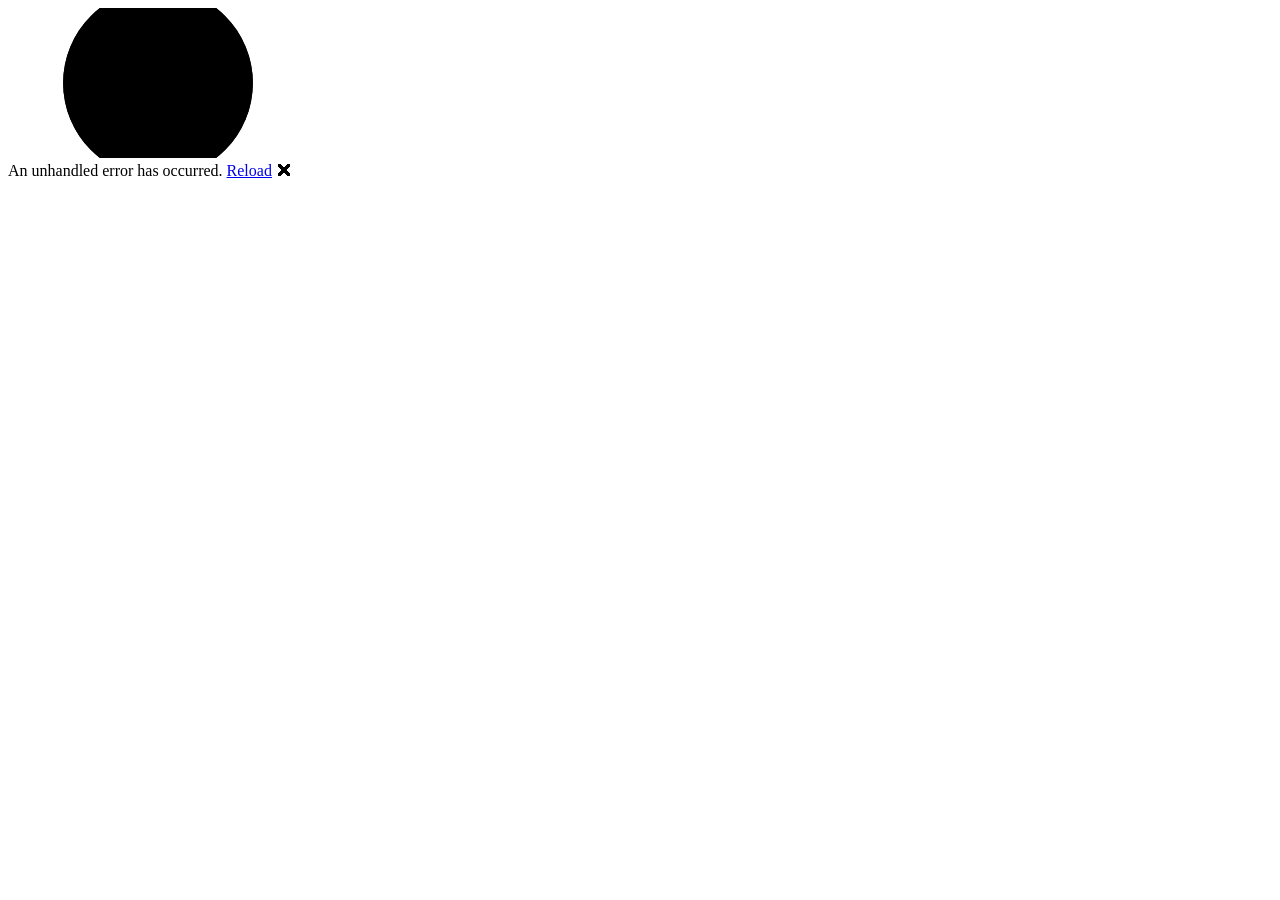
==== GlazerOps/wwwroot/index.html @ bc783327 "Add table view & refresh to jobs; update routing & details Enhanced CardDisplayArea with table view," ====
<!DOCTYPE html>
<html lang="en">

<head>
    <meta charset="utf-8" />
    <meta name="viewport" content="width=device-width, initial-scale=1.0" />
    <title>GlazerOps</title>
    <base href="/" />
    <link rel="preload" id="webassembly" />
    <link rel="stylesheet" href="lib/bootstrap/dist/css/bootstrap.min.css" />
    <link rel="stylesheet" href="_content/MudBlazor/MudBlazor.min.css" />
    <link rel="stylesheet" href="https://fonts.googleapis.com/css?family=Roboto:300,400,500,700&display=swap" />
    <link rel="stylesheet" href="https://fonts.googleapis.com/icon?family=Material+Icons" />
    <link rel="stylesheet" href="css/app.css" />
    <link rel="icon" type="image/png" href="Icon.png" />
    <link href="GlazerOps.styles.css" rel="stylesheet" />
    <link href="manifest.webmanifest" rel="manifest" />
    <link rel="apple-touch-icon" sizes="512x512" href="icon-512.png" />
    <link rel="apple-touch-icon" sizes="192x192" href="icon-192.png" />
    <script type="importmap"></script>
    <script>
        // Single Page Apps for GitHub Pages — restore path redirected via 404.html
        // https://github.com/rafgraph/spa-github-pages
        (function (l) {
            if (l.search[1] === '/') {
                var decoded = l.search.slice(1).split('&').map(function (s) {
                    return s.replace(/~and~/g, '&');
                }).join('?');
                window.history.replaceState(null, null,
                    l.pathname.slice(0, -1) + decoded + l.hash
                );
            }
        }(window.location));
    </script>
</head>

<body>
    <div id="app">
        <svg class="loading-progress">
            <circle r="40%" cx="50%" cy="50%" />
            <circle r="40%" cx="50%" cy="50%" />
        </svg>
        <div class="loading-progress-text"></div>
    </div>

    <div id="blazor-error-ui">
        An unhandled error has occurred.
        <a href="." class="reload">Reload</a>
        <span class="dismiss">🗙</span>
    </div>
    <script src="js/storageInterop.js"></script>
    <script src="_content/MudBlazor/MudBlazor.min.js"></script>
    <script>
        // navigator.permissions.query is a native method that requires this === navigator.permissions.
        // The Blazor WASM VM dispatches native calls without re-attaching the stored receiver
        // (p.DO(...p.L) instead of p.DO.call(p.Ax, ...p.L)), so pre-bind query here before
        // the runtime loads to make every call site work regardless of invocation context.
        (function () {
            if (navigator.permissions && typeof navigator.permissions.query === 'function') {
                navigator.permissions.query = navigator.permissions.query.bind(navigator.permissions);
            }
        })();
    </script>
    <script src="_framework/blazor.webassembly#[.{fingerprint}].js"></script>
    <script>
        if ('serviceWorker' in navigator) {
            const isLocalhost = location.hostname === 'localhost' || location.hostname === '127.0.0.1';

            if (isLocalhost) {
                navigator.serviceWorker.getRegistrations().then(registrations => {
                    registrations.forEach(registration => registration.unregister());
                });
            } else {
                navigator.serviceWorker.register('service-worker.js', { updateViaCache: 'none' });
            }
        }
    </script>
</body>

</html>
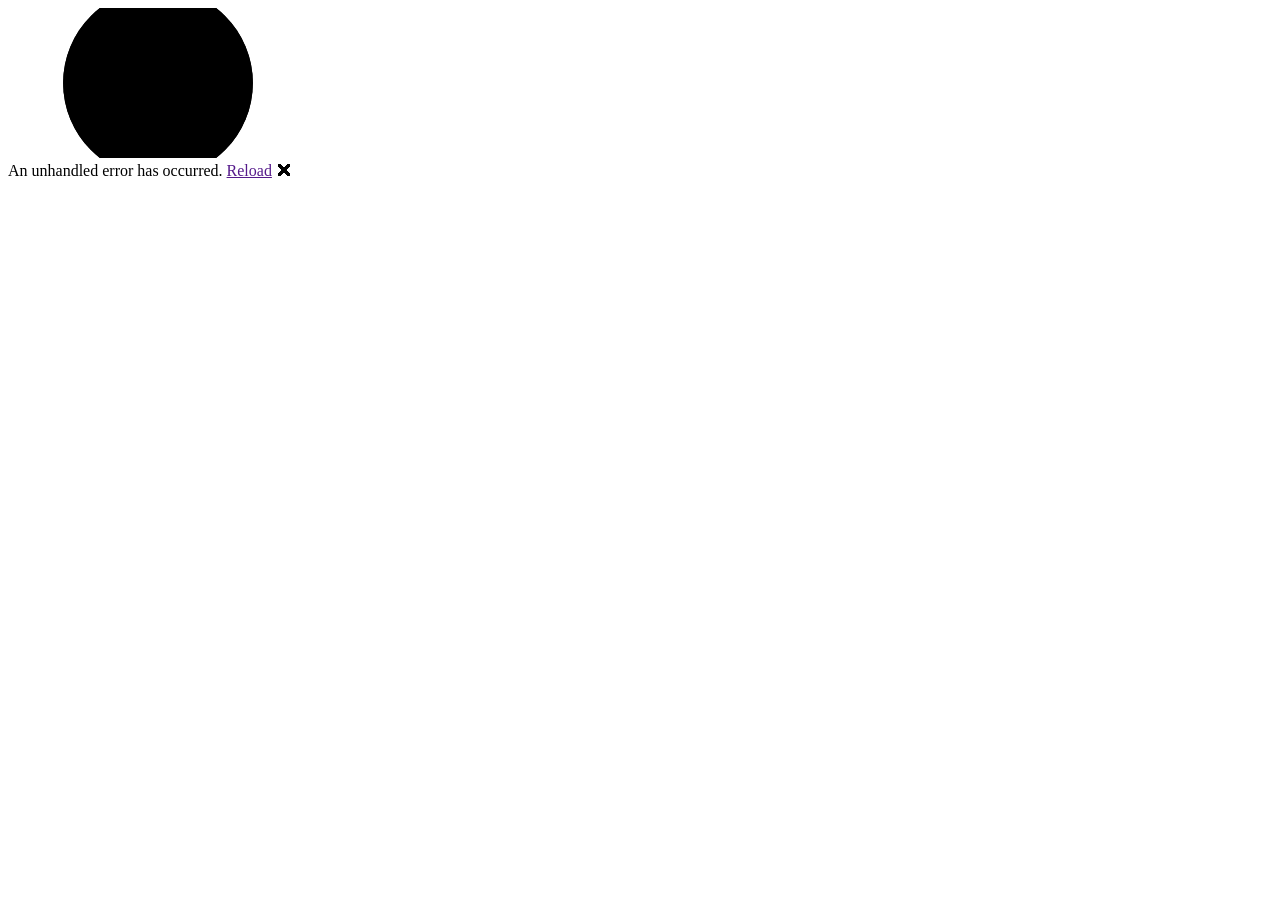
==== commit fb292e3e: "Update base href and fix script references in index.html" ====
--- a/GlazerOps/wwwroot/index.html
+++ b/GlazerOps/wwwroot/index.html
@@ -5,7 +5,7 @@
     <meta charset="utf-8" />
     <meta name="viewport" content="width=device-width, initial-scale=1.0" />
     <title>GlazerOps</title>
-    <base href="/" />
+    <base href="/GlazerOps/" />
     <link rel="preload" id="webassembly" />
     <link rel="stylesheet" href="lib/bootstrap/dist/css/bootstrap.min.css" />
     <link rel="stylesheet" href="_content/MudBlazor/MudBlazor.min.css" />
@@ -45,23 +45,23 @@
 
     <div id="blazor-error-ui">
         An unhandled error has occurred.
-        <a href="." class="reload">Reload</a>
+        <a href="" class="reload">Reload</a>
         <span class="dismiss">🗙</span>
     </div>
+
     <script src="js/storageInterop.js"></script>
     <script src="_content/MudBlazor/MudBlazor.min.js"></script>
+
     <script>
-        // navigator.permissions.query is a native method that requires this === navigator.permissions.
-        // The Blazor WASM VM dispatches native calls without re-attaching the stored receiver
-        // (p.DO(...p.L) instead of p.DO.call(p.Ax, ...p.L)), so pre-bind query here before
-        // the runtime loads to make every call site work regardless of invocation context.
         (function () {
             if (navigator.permissions && typeof navigator.permissions.query === 'function') {
                 navigator.permissions.query = navigator.permissions.query.bind(navigator.permissions);
             }
         })();
     </script>
-    <script src="_framework/blazor.webassembly#[.{fingerprint}].js"></script>
+
+    <script src="_framework/blazor.webassembly.js"></script>
+
     <script>
         if ('serviceWorker' in navigator) {
             const isLocalhost = location.hostname === 'localhost' || location.hostname === '127.0.0.1';
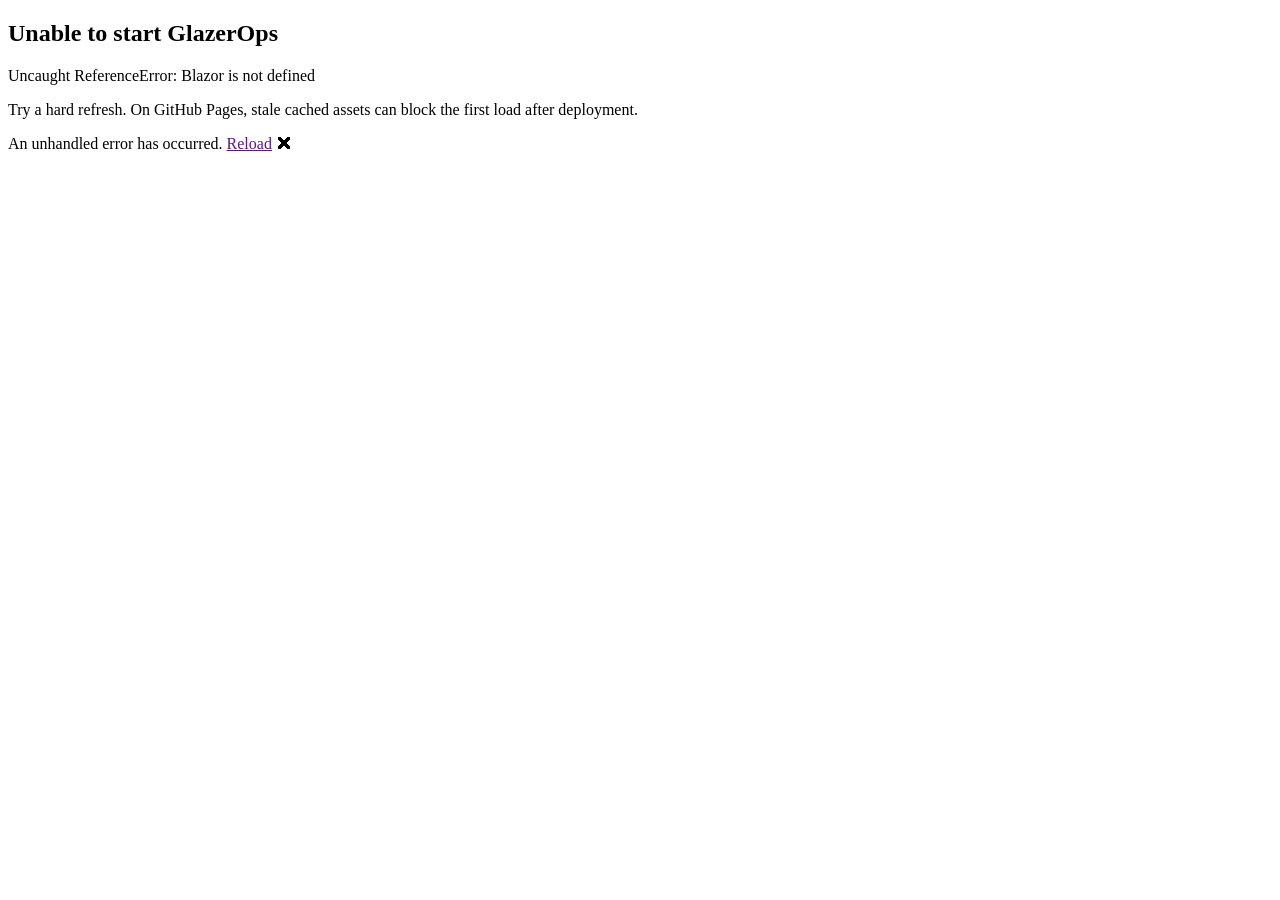
==== commit 208e8e4c: "Improve GitHub Pages app startup" ====
--- a/GlazerOps/wwwroot/index.html
+++ b/GlazerOps/wwwroot/index.html
@@ -5,7 +5,16 @@
     <meta charset="utf-8" />
     <meta name="viewport" content="width=device-width, initial-scale=1.0" />
     <title>GlazerOps</title>
-    <base href="/GlazerOps/" />
+    <base href="/" />
+    <script>
+        (function () {
+            var isGitHubPages = window.location.hostname.endsWith('github.io');
+            var base = document.querySelector('base');
+            if (base) {
+                base.setAttribute('href', isGitHubPages ? '/GlazerOps/' : '/');
+            }
+        })();
+    </script>
     <link rel="preload" id="webassembly" />
     <link rel="stylesheet" href="lib/bootstrap/dist/css/bootstrap.min.css" />
     <link rel="stylesheet" href="_content/MudBlazor/MudBlazor.min.css" />
@@ -22,7 +31,7 @@
         // Single Page Apps for GitHub Pages — restore path redirected via 404.html
         // https://github.com/rafgraph/spa-github-pages
         (function (l) {
-            if (l.search[1] === '/') {
+            if (window.location.hostname.endsWith('github.io') && l.search[1] === '/') {
                 var decoded = l.search.slice(1).split('&').map(function (s) {
                     return s.replace(/~and~/g, '&');
                 }).join('?');
@@ -40,7 +49,7 @@
             <circle r="40%" cx="50%" cy="50%" />
             <circle r="40%" cx="50%" cy="50%" />
         </svg>
-        <div class="loading-progress-text"></div>
+        <div class="loading-progress-text" data-loading-text="Preparing GlazerOps…"></div>
     </div>
 
     <div id="blazor-error-ui">
@@ -60,21 +69,86 @@
         })();
     </script>
 
-    <script src="_framework/blazor.webassembly.js"></script>
+    <script type="module" src="_framework/blazor.webassembly.js" autostart="false"></script>
 
     <script>
         if ('serviceWorker' in navigator) {
             const isLocalhost = location.hostname === 'localhost' || location.hostname === '127.0.0.1';
+            const isGitHubPages = location.hostname.endsWith('github.io');
 
-            if (isLocalhost) {
+            if (isLocalhost || isGitHubPages) {
                 navigator.serviceWorker.getRegistrations().then(registrations => {
                     registrations.forEach(registration => registration.unregister());
                 });
+
+                if ('caches' in window) {
+                    caches.keys().then(keys => {
+                        keys.forEach(key => caches.delete(key));
+                    });
+                }
             } else {
                 navigator.serviceWorker.register('service-worker.js', { updateViaCache: 'none' });
             }
         }
     </script>
+
+    <script>
+        (function () {
+            var loadingText = document.querySelector('.loading-progress-text');
+            var loadingTimer;
+
+            function updateLoadingText(message) {
+                if (!loadingText) {
+                    return;
+                }
+
+                loadingText.setAttribute('data-loading-text', message);
+            }
+
+            function showBootFailure(message) {
+                clearTimeout(loadingTimer);
+
+                var app = document.getElementById('app');
+                if (!app) {
+                    return;
+                }
+
+                app.innerHTML =
+                    '<div class="loading-failure">' +
+                    '<h2>Unable to start GlazerOps</h2>' +
+                    '<p>' + message + '</p>' +
+                    '<p>Try a hard refresh. On GitHub Pages, stale cached assets can block the first load after deployment.</p>' +
+                    '</div>';
+            }
+
+            updateLoadingText('Loading application…');
+
+            loadingTimer = window.setTimeout(function () {
+                updateLoadingText('Still loading… checking cached assets');
+            }, 8000);
+
+            window.addEventListener('error', function (event) {
+                if (event && event.message) {
+                    showBootFailure(event.message);
+                }
+            });
+
+            window.addEventListener('unhandledrejection', function (event) {
+                var reason = event && event.reason;
+                var message = reason && reason.message ? reason.message : 'Application startup failed.';
+                showBootFailure(message);
+            });
+
+            Blazor.start()
+                .then(function () {
+                    clearTimeout(loadingTimer);
+                })
+                .catch(function (error) {
+                    var message = error && error.message ? error.message : 'Application startup failed.';
+                    showBootFailure(message);
+                });
+        })();
+    </script>
 </body>
 
 </html>
--- a/GlazerOps/wwwroot/css/app.css
+++ b/GlazerOps/wwwroot/css/app.css
@@ -0,0 +1,136 @@
+html, body {
+    font-family: 'Helvetica Neue', Helvetica, Arial, sans-serif;
+}
+
+h1:focus {
+    outline: none;
+}
+
+a, .btn-link {
+    color: #0071c1;
+}
+
+.btn-primary {
+    color: #fff;
+    background-color: #1b6ec2;
+    border-color: #1861ac;
+}
+
+.btn:focus, .btn:active:focus, .btn-link.nav-link:focus, .form-control:focus, .form-check-input:focus {
+  box-shadow: 0 0 0 0.1rem white, 0 0 0 0.25rem #258cfb;
+}
+
+.content {
+    padding-top: 1.1rem;
+}
+
+.valid.modified:not([type=checkbox]) {
+    outline: 1px solid #26b050;
+}
+
+.invalid {
+    outline: 1px solid red;
+}
+
+.validation-message {
+    color: red;
+}
+
+#blazor-error-ui {
+    color-scheme: light only;
+    background: lightyellow;
+    bottom: 0;
+    box-shadow: 0 -1px 2px rgba(0, 0, 0, 0.2);
+    box-sizing: border-box;
+    display: none;
+    left: 0;
+    padding: 0.6rem 1.25rem 0.7rem 1.25rem;
+    position: fixed;
+    width: 100%;
+    z-index: 1000;
+}
+
+    #blazor-error-ui .dismiss {
+        cursor: pointer;
+        position: absolute;
+        right: 0.75rem;
+        top: 0.5rem;
+    }
+
+.blazor-error-boundary {
+    background: url([data-uri]) no-repeat 1rem/1.8rem, #b32121;
+    padding: 1rem 1rem 1rem 3.7rem;
+    color: white;
+}
+
+    .blazor-error-boundary::after {
+        content: "An error has occurred."
+    }
+
+.loading-progress {
+    position: absolute;
+    display: block;
+    width: 8rem;
+    height: 8rem;
+    inset: 20vh 0 auto 0;
+    margin: 0 auto 0 auto;
+}
+
+    .loading-progress circle {
+        fill: none;
+        stroke: #e0e0e0;
+        stroke-width: 0.6rem;
+        transform-origin: 50% 50%;
+        transform: rotate(-90deg);
+    }
+
+        .loading-progress circle:last-child {
+            stroke: #1b6ec2;
+            stroke-dasharray: calc(3.141 * var(--blazor-load-percentage, 0%) * 0.8), 500%;
+            transition: stroke-dasharray 0.05s ease-in-out;
+        }
+
+.loading-progress-text {
+    position: absolute;
+    text-align: center;
+    font-weight: bold;
+    inset: calc(20vh + 3.25rem) 0 auto 0.2rem;
+}
+
+    .loading-progress-text:after {
+        content: var(--blazor-load-percentage-text, attr(data-loading-text));
+    }
+
+.loading-failure {
+    max-width: 32rem;
+    margin: 20vh auto 0;
+    padding: 1.5rem;
+    border: 1px solid #d0d7de;
+    border-radius: 0.75rem;
+    background: #fff;
+    box-shadow: 0 0.5rem 1.5rem rgba(15, 23, 42, 0.08);
+    text-align: left;
+}
+
+    .loading-failure h2 {
+        margin-bottom: 0.75rem;
+        font-size: 1.4rem;
+    }
+
+    .loading-failure p:last-child {
+        margin-bottom: 0;
+        color: #586069;
+    }
+
+code {
+    color: #c02d76;
+}
+
+.form-floating > .form-control-plaintext::placeholder, .form-floating > .form-control::placeholder {
+    color: var(--bs-secondary-color);
+    text-align: end;
+}
+
+.form-floating > .form-control-plaintext:focus::placeholder, .form-floating > .form-control:focus::placeholder {
+    text-align: start;
+}
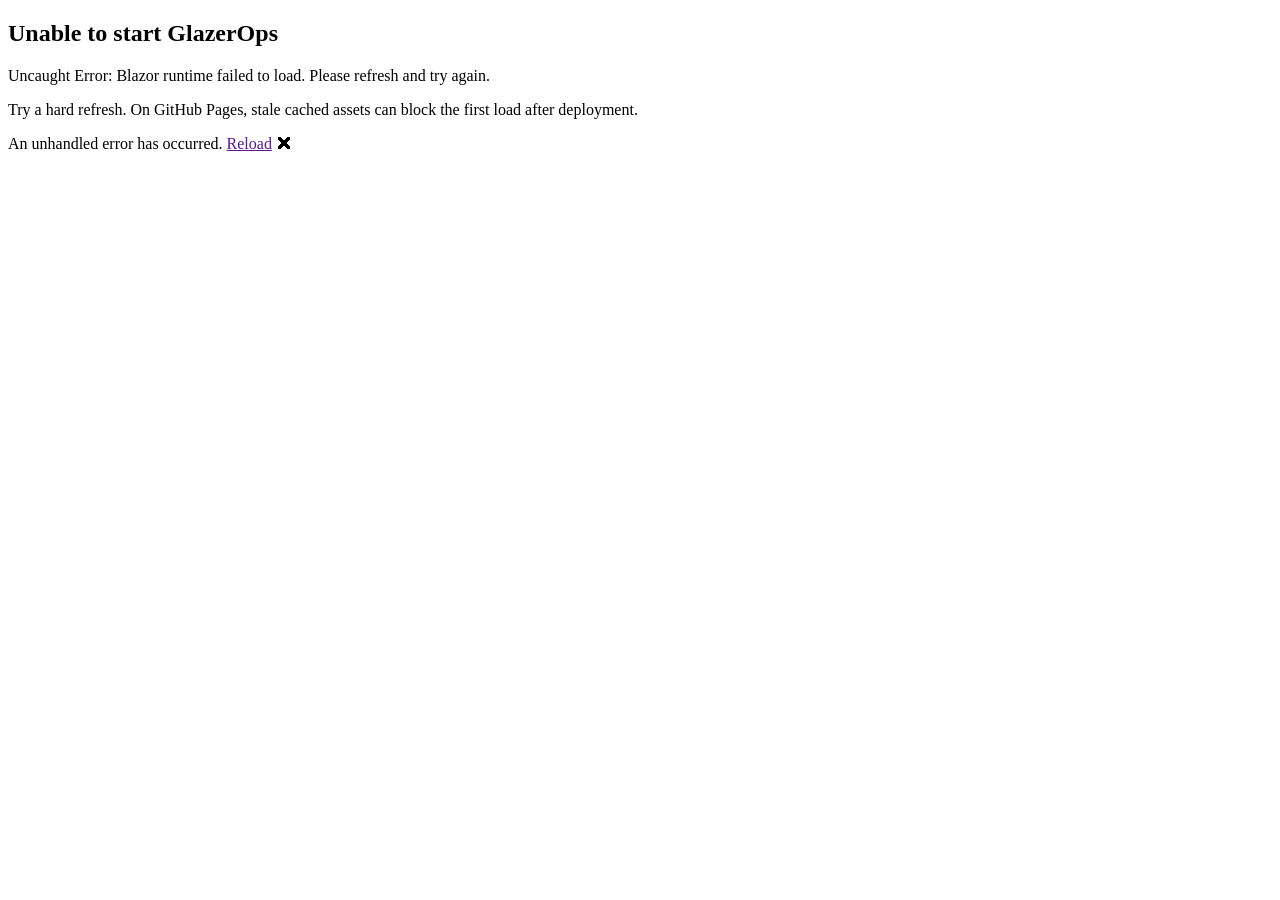
==== commit ce700119: "Fix Blazor bootstrap timing on load" ====
--- a/GlazerOps/wwwroot/index.html
+++ b/GlazerOps/wwwroot/index.html
@@ -69,7 +69,7 @@
         })();
     </script>
 
-    <script type="module" src="_framework/blazor.webassembly.js" autostart="false"></script>
+    <script src="_framework/blazor.webassembly.js" autostart="false" defer></script>
 
     <script>
         if ('serviceWorker' in navigator) {
@@ -139,14 +139,23 @@
                 showBootFailure(message);
             });
 
-            Blazor.start()
-                .then(function () {
-                    clearTimeout(loadingTimer);
-                })
-                .catch(function (error) {
+            function startBlazor() {
+                if (!window.Blazor || typeof window.Blazor.start !== 'function') {
+                    throw new Error('Blazor runtime failed to load. Please refresh and try again.');
+                }
+
+                return window.Blazor.start()
+                    .then(function () {
+                        clearTimeout(loadingTimer);
+                    });
+            }
+
+            window.addEventListener('load', function () {
+                startBlazor().catch(function (error) {
                     var message = error && error.message ? error.message : 'Application startup failed.';
                     showBootFailure(message);
                 });
+            }, { once: true });
         })();
     </script>
 </body>
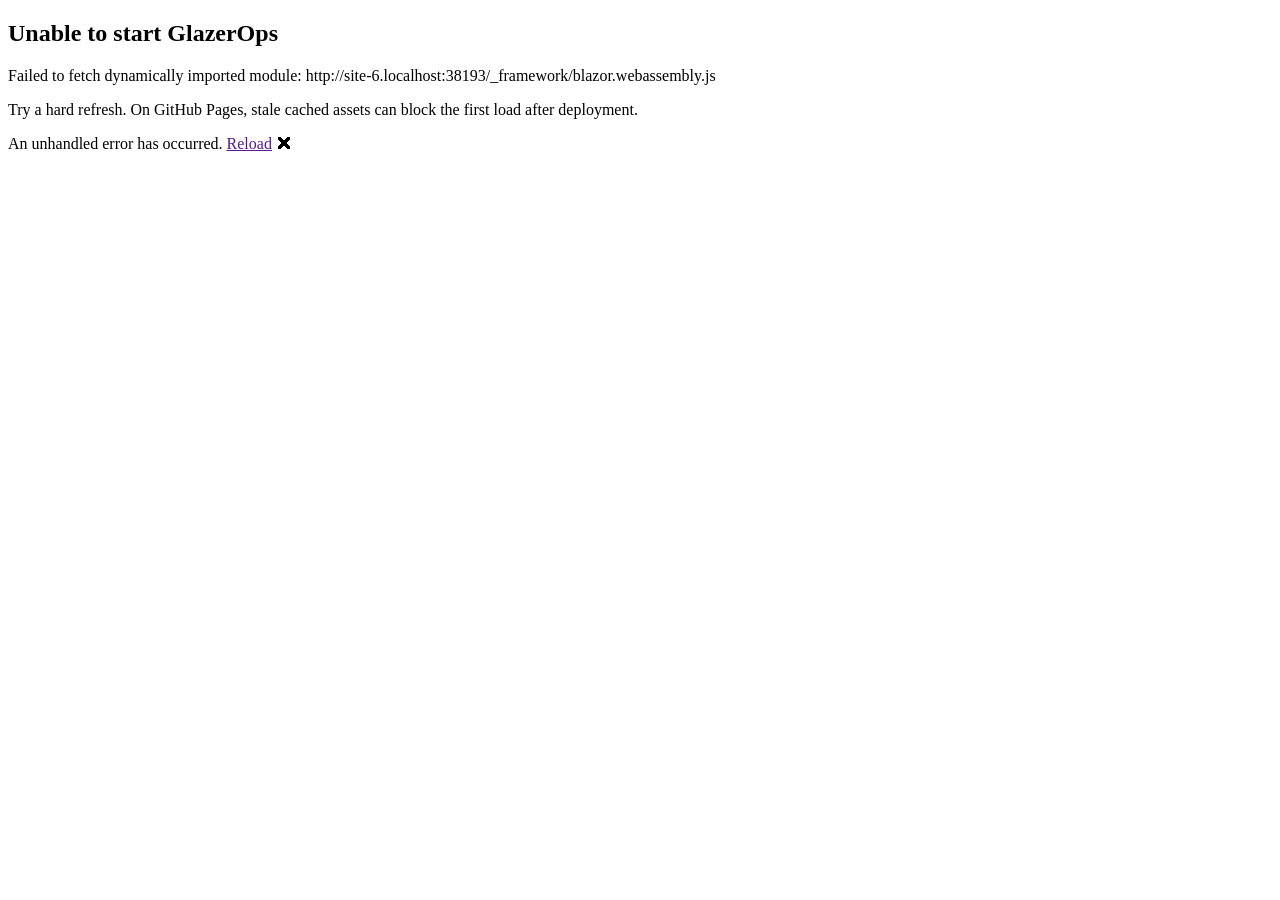
==== commit 3f267346: "Fix GitHub Pages startup sequencing" ====
--- a/GlazerOps/wwwroot/index.html
+++ b/GlazerOps/wwwroot/index.html
@@ -69,94 +69,109 @@
         })();
     </script>
 
-    <script src="_framework/blazor.webassembly.js" autostart="false" defer></script>
+    <script type="module">
+        const loadingText = document.querySelector('.loading-progress-text');
+        let loadingTimer;
+        const serviceWorkerCleanupReloadKey = 'glazerops-sw-cleanup-reload';
 
-    <script>
-        if ('serviceWorker' in navigator) {
+        function updateLoadingText(message) {
+            if (!loadingText) {
+                return;
+            }
+
+            loadingText.setAttribute('data-loading-text', message);
+        }
+
+        function showBootFailure(message) {
+            clearTimeout(loadingTimer);
+
+            const app = document.getElementById('app');
+            if (!app) {
+                return;
+            }
+
+            app.innerHTML =
+                '<div class="loading-failure">' +
+                '<h2>Unable to start GlazerOps</h2>' +
+                '<p>' + message + '</p>' +
+                '<p>Try a hard refresh. On GitHub Pages, stale cached assets can block the first load after deployment.</p>' +
+                '</div>';
+        }
+
+        function getBootErrorMessage(error) {
+            if (error && typeof error === 'object' && 'message' in error && error.message) {
+                return error.message;
+            }
+
+            return 'Application startup failed.';
+        }
+
+        async function prepareServiceWorker() {
+            if (!('serviceWorker' in navigator)) {
+                return true;
+            }
+
             const isLocalhost = location.hostname === 'localhost' || location.hostname === '127.0.0.1';
             const isGitHubPages = location.hostname.endsWith('github.io');
 
             if (isLocalhost || isGitHubPages) {
-                navigator.serviceWorker.getRegistrations().then(registrations => {
-                    registrations.forEach(registration => registration.unregister());
-                });
+                updateLoadingText('Clearing cached assets…');
+
+                const registrations = await navigator.serviceWorker.getRegistrations();
+                await Promise.all(registrations.map(registration => registration.unregister()));
 
                 if ('caches' in window) {
-                    caches.keys().then(keys => {
-                        keys.forEach(key => caches.delete(key));
-                    });
-                }
-            } else {
-                navigator.serviceWorker.register('service-worker.js', { updateViaCache: 'none' });
-            }
-        }
-    </script>
-
-    <script>
-        (function () {
-            var loadingText = document.querySelector('.loading-progress-text');
-            var loadingTimer;
-
-            function updateLoadingText(message) {
-                if (!loadingText) {
-                    return;
+                    const keys = await caches.keys();
+                    await Promise.all(keys.map(key => caches.delete(key)));
                 }
 
-                loadingText.setAttribute('data-loading-text', message);
+                if (navigator.serviceWorker.controller) {
+                    if (sessionStorage.getItem(serviceWorkerCleanupReloadKey) !== 'true') {
+                        sessionStorage.setItem(serviceWorkerCleanupReloadKey, 'true');
+                        updateLoadingText('Refreshing after cache cleanup…');
+                        location.reload();
+                        return false;
+                    }
+                }
+
+                sessionStorage.removeItem(serviceWorkerCleanupReloadKey);
+                return true;
             }
 
-            function showBootFailure(message) {
+            await navigator.serviceWorker.register('service-worker.js', { updateViaCache: 'none' });
+            return true;
+        }
+
+        updateLoadingText('Loading application…');
+
+        loadingTimer = window.setTimeout(function () {
+            updateLoadingText('Still loading… checking cached assets');
+        }, 8000);
+
+        window.addEventListener('error', function (event) {
+            if (event && event.message) {
+                showBootFailure(event.message);
+            }
+        });
+
+        window.addEventListener('unhandledrejection', function (event) {
+            showBootFailure(getBootErrorMessage(event && event.reason));
+        });
+
+        try {
+            const shouldStart = await prepareServiceWorker();
+            if (!shouldStart) {
                 clearTimeout(loadingTimer);
-
-                var app = document.getElementById('app');
-                if (!app) {
-                    return;
-                }
-
-                app.innerHTML =
-                    '<div class="loading-failure">' +
-                    '<h2>Unable to start GlazerOps</h2>' +
-                    '<p>' + message + '</p>' +
-                    '<p>Try a hard refresh. On GitHub Pages, stale cached assets can block the first load after deployment.</p>' +
-                    '</div>';
+            } else {
+                updateLoadingText('Loading Blazor runtime…');
+                await import('./_framework/blazor.webassembly.js');
+                updateLoadingText('Starting application…');
+                await window.Blazor.start();
+                clearTimeout(loadingTimer);
             }
-
-            updateLoadingText('Loading application…');
-
-            loadingTimer = window.setTimeout(function () {
-                updateLoadingText('Still loading… checking cached assets');
-            }, 8000);
-
-            window.addEventListener('error', function (event) {
-                if (event && event.message) {
-                    showBootFailure(event.message);
-                }
-            });
-
-            window.addEventListener('unhandledrejection', function (event) {
-                var reason = event && event.reason;
-                var message = reason && reason.message ? reason.message : 'Application startup failed.';
-                showBootFailure(message);
-            });
-
-            function startBlazor() {
-                if (!window.Blazor || typeof window.Blazor.start !== 'function') {
-                    throw new Error('Blazor runtime failed to load. Please refresh and try again.');
-                }
-
-                return window.Blazor.start()
-                    .then(function () {
-                        clearTimeout(loadingTimer);
-                    });
-            }
-
-            window.addEventListener('load', function () {
-                startBlazor().catch(function (error) {
-                    var message = error && error.message ? error.message : 'Application startup failed.';
-                    showBootFailure(message);
-                });
-            }, { once: true });
-        })();
+        } catch (error) {
+            showBootFailure(getBootErrorMessage(error));
+        }
     </script>
 </body>
 
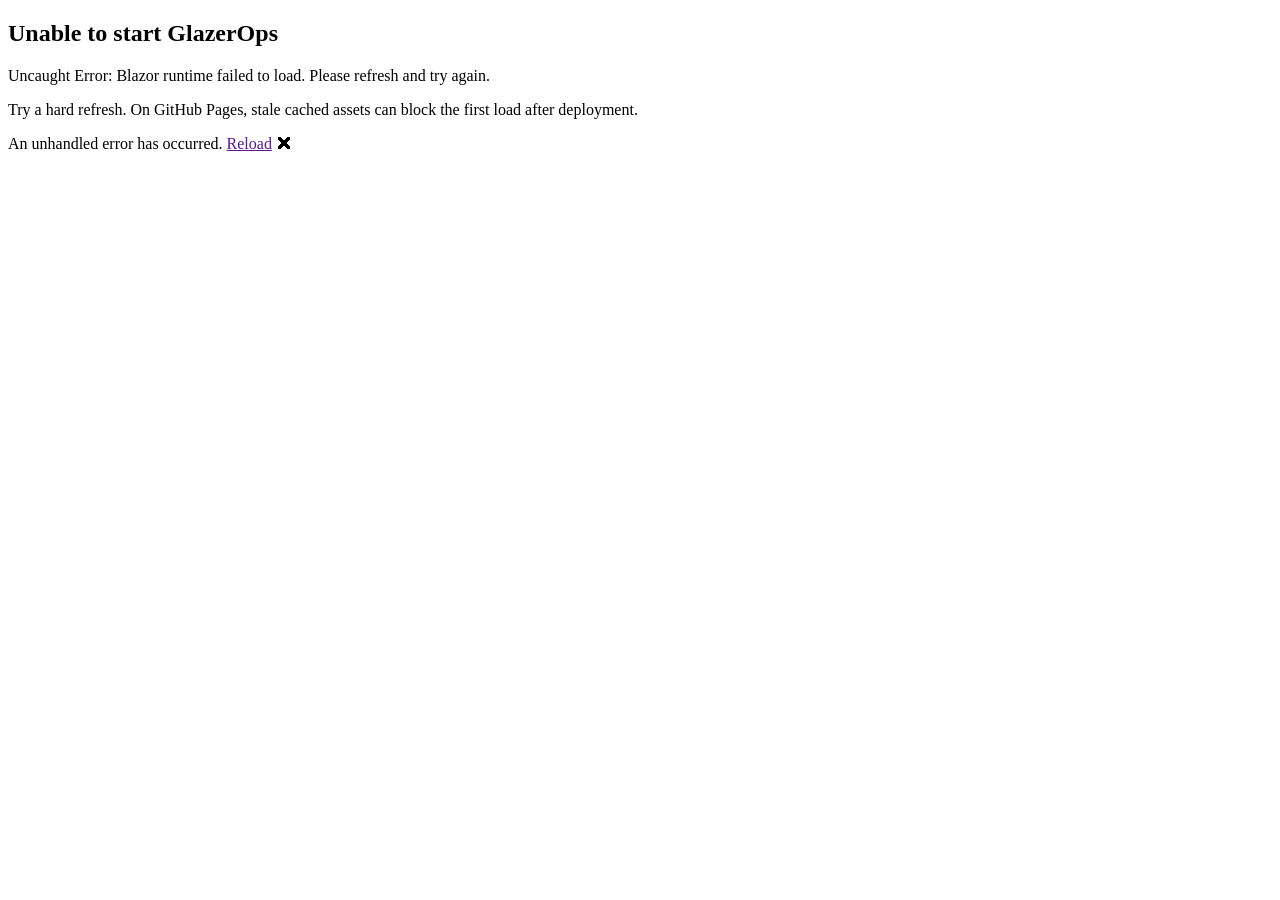
==== commit a0384168: "Merge pull request #43 from S-Rog6/master Enhance initial loading process for GitHub Pages app" ====
--- a/GlazerOps/wwwroot/index.html
+++ b/GlazerOps/wwwroot/index.html
@@ -69,109 +69,94 @@
         })();
     </script>
 
-    <script type="module">
-        const loadingText = document.querySelector('.loading-progress-text');
-        let loadingTimer;
-        const serviceWorkerCleanupReloadKey = 'glazerops-sw-cleanup-reload';
+    <script src="_framework/blazor.webassembly.js" autostart="false" defer></script>
 
-        function updateLoadingText(message) {
-            if (!loadingText) {
-                return;
-            }
-
-            loadingText.setAttribute('data-loading-text', message);
-        }
-
-        function showBootFailure(message) {
-            clearTimeout(loadingTimer);
-
-            const app = document.getElementById('app');
-            if (!app) {
-                return;
-            }
-
-            app.innerHTML =
-                '<div class="loading-failure">' +
-                '<h2>Unable to start GlazerOps</h2>' +
-                '<p>' + message + '</p>' +
-                '<p>Try a hard refresh. On GitHub Pages, stale cached assets can block the first load after deployment.</p>' +
-                '</div>';
-        }
-
-        function getBootErrorMessage(error) {
-            if (error && typeof error === 'object' && 'message' in error && error.message) {
-                return error.message;
-            }
-
-            return 'Application startup failed.';
-        }
-
-        async function prepareServiceWorker() {
-            if (!('serviceWorker' in navigator)) {
-                return true;
-            }
-
+    <script>
+        if ('serviceWorker' in navigator) {
             const isLocalhost = location.hostname === 'localhost' || location.hostname === '127.0.0.1';
             const isGitHubPages = location.hostname.endsWith('github.io');
 
             if (isLocalhost || isGitHubPages) {
-                updateLoadingText('Clearing cached assets…');
-
-                const registrations = await navigator.serviceWorker.getRegistrations();
-                await Promise.all(registrations.map(registration => registration.unregister()));
+                navigator.serviceWorker.getRegistrations().then(registrations => {
+                    registrations.forEach(registration => registration.unregister());
+                });
 
                 if ('caches' in window) {
-                    const keys = await caches.keys();
-                    await Promise.all(keys.map(key => caches.delete(key)));
+                    caches.keys().then(keys => {
+                        keys.forEach(key => caches.delete(key));
+                    });
+                }
+            } else {
+                navigator.serviceWorker.register('service-worker.js', { updateViaCache: 'none' });
+            }
+        }
+    </script>
+
+    <script>
+        (function () {
+            var loadingText = document.querySelector('.loading-progress-text');
+            var loadingTimer;
+
+            function updateLoadingText(message) {
+                if (!loadingText) {
+                    return;
                 }
 
-                if (navigator.serviceWorker.controller) {
-                    if (sessionStorage.getItem(serviceWorkerCleanupReloadKey) !== 'true') {
-                        sessionStorage.setItem(serviceWorkerCleanupReloadKey, 'true');
-                        updateLoadingText('Refreshing after cache cleanup…');
-                        location.reload();
-                        return false;
-                    }
+                loadingText.setAttribute('data-loading-text', message);
+            }
+
+            function showBootFailure(message) {
+                clearTimeout(loadingTimer);
+
+                var app = document.getElementById('app');
+                if (!app) {
+                    return;
                 }
 
-                sessionStorage.removeItem(serviceWorkerCleanupReloadKey);
-                return true;
+                app.innerHTML =
+                    '<div class="loading-failure">' +
+                    '<h2>Unable to start GlazerOps</h2>' +
+                    '<p>' + message + '</p>' +
+                    '<p>Try a hard refresh. On GitHub Pages, stale cached assets can block the first load after deployment.</p>' +
+                    '</div>';
             }
 
-            await navigator.serviceWorker.register('service-worker.js', { updateViaCache: 'none' });
-            return true;
-        }
+            updateLoadingText('Loading application…');
 
-        updateLoadingText('Loading application…');
+            loadingTimer = window.setTimeout(function () {
+                updateLoadingText('Still loading… checking cached assets');
+            }, 8000);
 
-        loadingTimer = window.setTimeout(function () {
-            updateLoadingText('Still loading… checking cached assets');
-        }, 8000);
+            window.addEventListener('error', function (event) {
+                if (event && event.message) {
+                    showBootFailure(event.message);
+                }
+            });
 
-        window.addEventListener('error', function (event) {
-            if (event && event.message) {
-                showBootFailure(event.message);
+            window.addEventListener('unhandledrejection', function (event) {
+                var reason = event && event.reason;
+                var message = reason && reason.message ? reason.message : 'Application startup failed.';
+                showBootFailure(message);
+            });
+
+            function startBlazor() {
+                if (!window.Blazor || typeof window.Blazor.start !== 'function') {
+                    throw new Error('Blazor runtime failed to load. Please refresh and try again.');
+                }
+
+                return window.Blazor.start()
+                    .then(function () {
+                        clearTimeout(loadingTimer);
+                    });
             }
-        });
 
-        window.addEventListener('unhandledrejection', function (event) {
-            showBootFailure(getBootErrorMessage(event && event.reason));
-        });
-
-        try {
-            const shouldStart = await prepareServiceWorker();
-            if (!shouldStart) {
-                clearTimeout(loadingTimer);
-            } else {
-                updateLoadingText('Loading Blazor runtime…');
-                await import('./_framework/blazor.webassembly.js');
-                updateLoadingText('Starting application…');
-                await window.Blazor.start();
-                clearTimeout(loadingTimer);
-            }
-        } catch (error) {
-            showBootFailure(getBootErrorMessage(error));
-        }
+            window.addEventListener('load', function () {
+                startBlazor().catch(function (error) {
+                    var message = error && error.message ? error.message : 'Application startup failed.';
+                    showBootFailure(message);
+                });
+            }, { once: true });
+        })();
     </script>
 </body>
 
